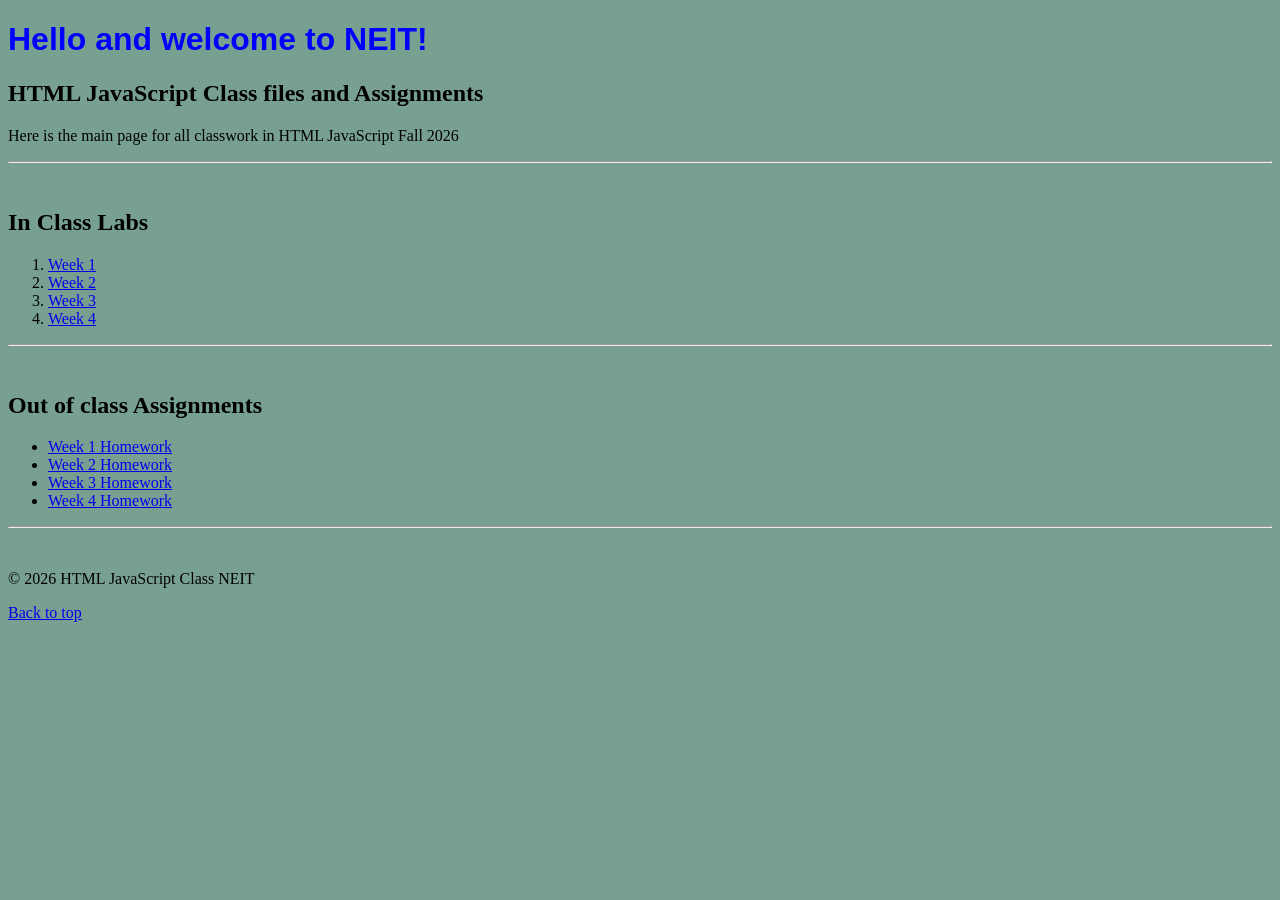
==== HTML_Javascript/index.html @ 3c12e75b "i changed it" ====
<!DOCTYPE html>
<html lang="en">

<head>
    <meta charset="UTF-8">
    <meta name="viewport" content="width-device-width, initial scale=1.0">
    <title>HTML JavaScript Mainpage</title>
    
</head>

<body style="background-color: rgb(120, 160, 145);">
    <h1 style="font-family: Arial, Helvetica, sans-serif; color: blue;">Hello and welcome to NEIT!</h1>
    <h2>HTML JavaScript Class files and Assignments</h2>
    <p>Here is the main page for all classwork in HTML JavaScript Fall 2026</p>
    <hr>
    <br>
    <h2>In Class Labs</h2>
    <ol>
        <li><a href="Week1/week1.html">Week 1</a></li>
        <li><a href="Week2/Week2.html">Week 2</a></li>
        <li><a href="#">Week 3</a></li>
        <li><a href="#">Week 4</a></li>
    </ol>
    <hr>
    <br>
    <h2 id="Assignments">Out of class Assignments</h2>
    <ul>
        <li><a href="#">Week 1 Homework</a></li>
        <li><a href="#">Week 2 Homework</a></li>
        <li><a href="#">Week 3 Homework</a></li>
        <li><a href="#">Week 4 Homework</a></li>
    </ul>
    <hr>
    <br>
    <p>&copy; 2026 HTML JavaScript Class NEIT</p>
    <a href="#top">Back to top</a>
    <script>
        var name = "Lillianna"
        alert(name + " Welcome to the page!!");
    </script>
</body>

</html>
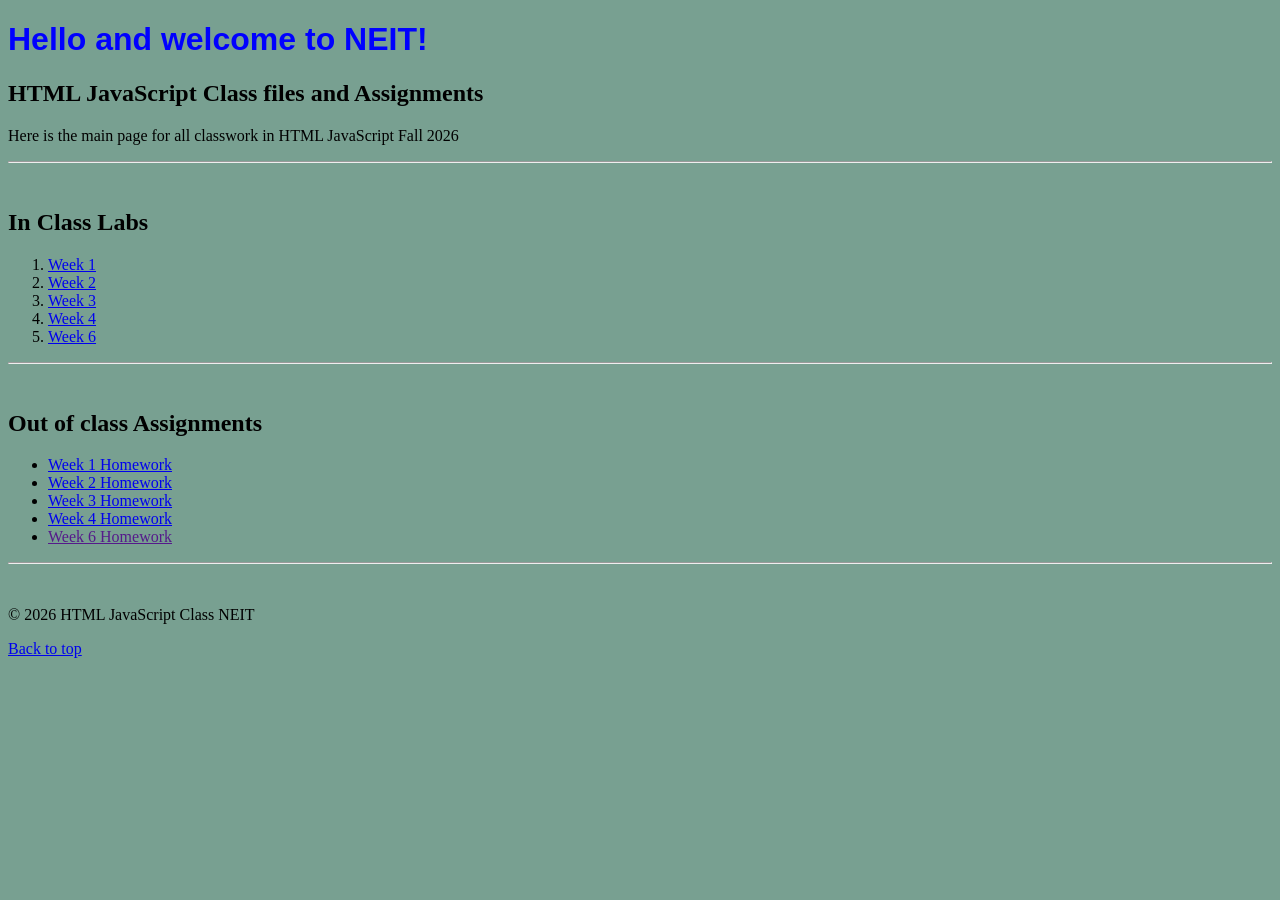
==== commit 753470a0: "," ====
--- a/HTML_Javascript/index.html
+++ b/HTML_Javascript/index.html
@@ -18,17 +18,19 @@
     <ol>
         <li><a href="Week1/week1.html">Week 1</a></li>
         <li><a href="Week2/Week2.html">Week 2</a></li>
-        <li><a href="#">Week 3</a></li>
-        <li><a href="#">Week 4</a></li>
+        <li><a href="Week3/index.html">Week 3</a></li>
+        <li><a href="Week4/index.html">Week 4</a></li>
+        <li><a href="Week6/index.html">Week 6</a></li>
     </ol>
     <hr>
     <br>
     <h2 id="Assignments">Out of class Assignments</h2>
     <ul>
-        <li><a href="#">Week 1 Homework</a></li>
-        <li><a href="#">Week 2 Homework</a></li>
-        <li><a href="#">Week 3 Homework</a></li>
-        <li><a href="#">Week 4 Homework</a></li>
+        <li><a href="Week1/about.html">Week 1 Homework</a></li>
+        <li><a href="Week2/assignment/index.html">Week 2 Homework</a></li>
+        <li><a href="Week3/d1_assignment/index.html">Week 3 Homework</a></li>
+        <li><a href="Week4/assignment/w4_pickup/index.html">Week 4 Homework</a></li>
+        <li><a href="">Week 6 Homework</a></li>
     </ul>
     <hr>
     <br>
@@ -36,7 +38,7 @@
     <a href="#top">Back to top</a>
     <script>
         var name = "Lillianna"
-        alert(name + " Welcome to the page!!");
+        alert(name + ", Welcome to the page!! :> ");
     </script>
 </body>
 
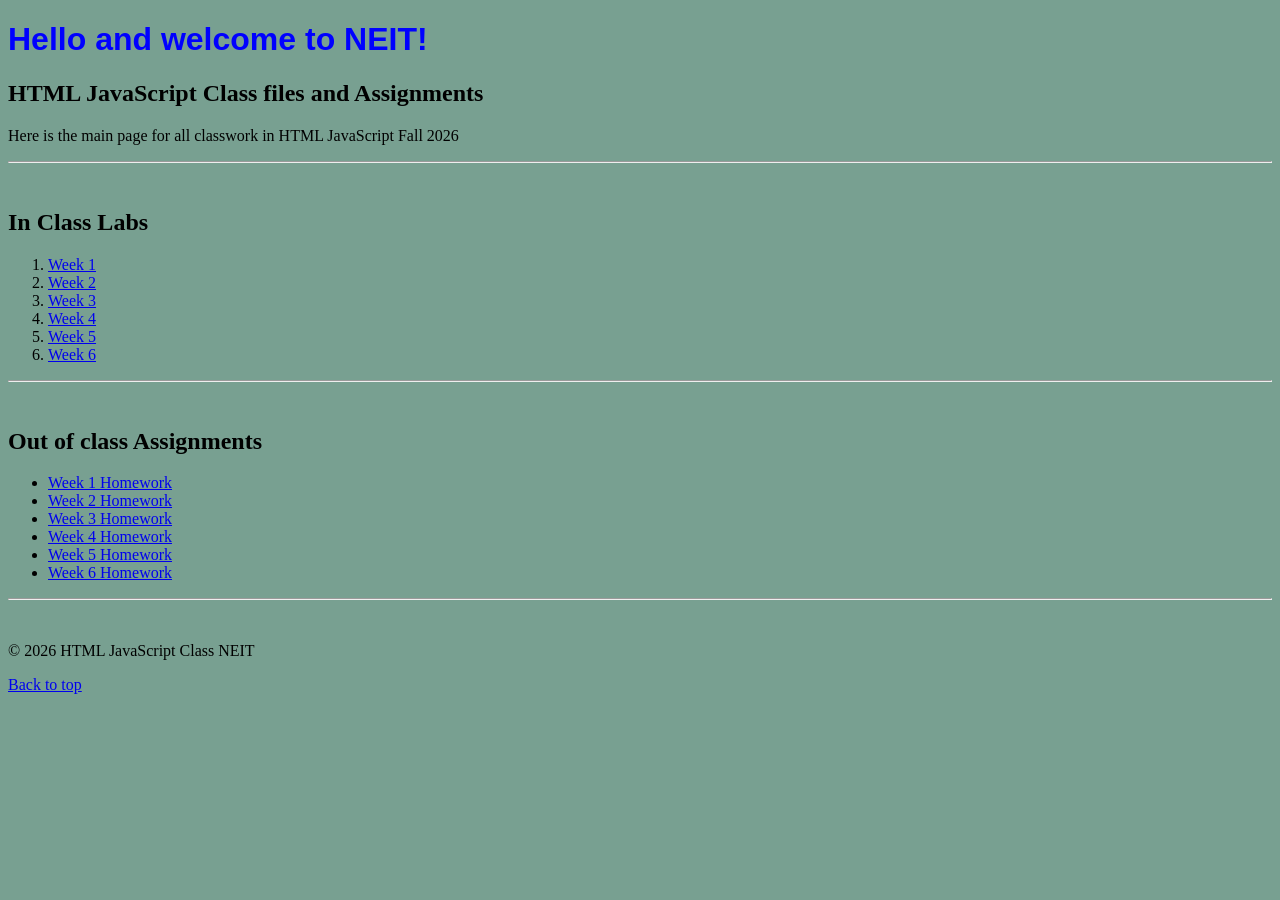
==== commit 576ab719: "Project" ====
--- a/HTML_Javascript/index.html
+++ b/HTML_Javascript/index.html
@@ -20,6 +20,7 @@
         <li><a href="Week2/Week2.html">Week 2</a></li>
         <li><a href="Week3/index.html">Week 3</a></li>
         <li><a href="Week4/index.html">Week 4</a></li>
+        <li><a href="Week5/w5_Game_Start_Files/index.html">Week 5</a></li>
         <li><a href="Week6/index.html">Week 6</a></li>
     </ol>
     <hr>
@@ -30,7 +31,8 @@
         <li><a href="Week2/assignment/index.html">Week 2 Homework</a></li>
         <li><a href="Week3/d1_assignment/index.html">Week 3 Homework</a></li>
         <li><a href="Week4/assignment/w4_pickup/index.html">Week 4 Homework</a></li>
-        <li><a href="">Week 6 Homework</a></li>
+        <li><a href="Week5/w5_Game_Start_Files/index.html">Week 5 Homework</a></li>
+        <li><a href="Week6/assignment/index.html">Week 6 Homework</a></li>
     </ul>
     <hr>
     <br>
